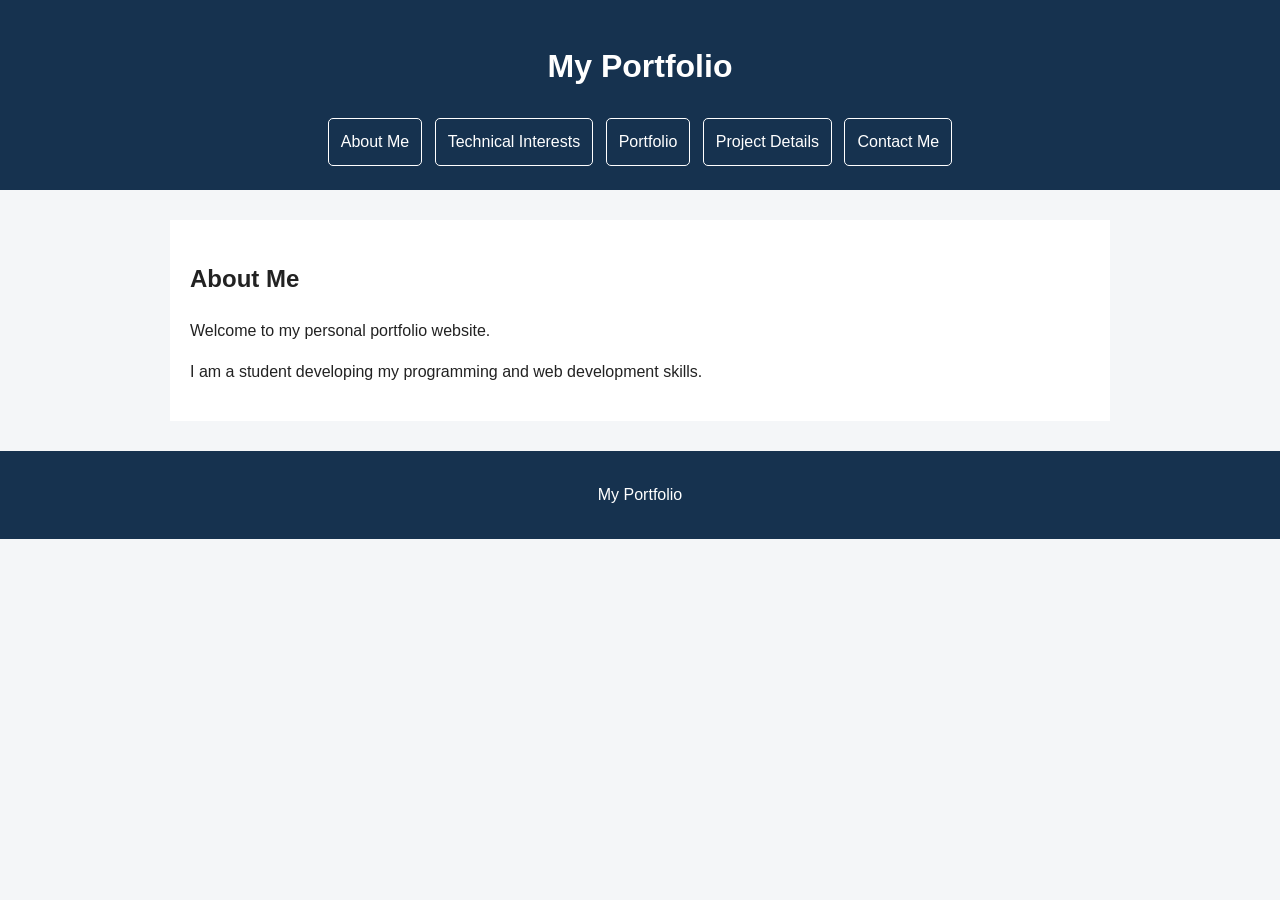
==== index.html @ 248ef8e6 "Add files via upload" ====
<!DOCTYPE html>
<html lang="en">
<head>
    <meta charset="UTF-8">
    <meta name="viewport" content="width=device-width, initial-scale=1.0">
    <title>My Portfolio</title>
    <link rel="stylesheet" href="style.css">
</head>
<body>

   
<header>
    <h1>My Portfolio</h1>
    <nav aria-label="Main navigation">
        <a href="index.html">About Me</a>
        <a href="interests.html">Technical Interests</a>
        <a href="portfolio.html">Portfolio</a>
        <a href="project-details.html">Project Details</a>
        <a href="contact.html">Contact Me</a>
    </nav>
</header>


    <main>
        <h2>About Me</h2>
        <p>Welcome to my personal portfolio website.</p>
        <p>I am a student developing my programming and web development skills.</p>
    </main>

    <footer>
        <p>My Portfolio</p>
    </footer>

</body>
</html>
---- style.css ----
body {
    font-family: Arial, sans-serif;
    margin: 0;
    padding: 0;
    background-color: #f4f6f8;
    color: #222222;
    line-height: 1.6;
}

header {
    background-color: #16324f;
    color: white;
    padding: 20px;
    text-align: center;
}

main {
    max-width: 900px;
    margin: 30px auto;
    padding: 20px;
    background-color: white;
}

footer {
    text-align: center;
    padding: 15px;
    background-color: #16324f;
    color: white;
}

nav {
    margin-top: 15px;
}

nav a {
    display: inline-block;
    color: white;
    background-color: #16324f;
    padding: 10px 12px;
    margin: 4px;
    text-decoration: none;
    border: 1px solid white;
    border-radius: 5px;
}

nav a:hover,
nav a:focus {
    background-color: white;
    color: #16324f;
    text-decoration: underline;
}

/* Contact form layout */
#contact-form {
    display: flex;
    flex-direction: column;
    gap: 10px;
    max-width: 500px;
}

#contact-form label {
    display: block;
    font-weight: bold;
}

#contact-form input,
#contact-form textarea {
    width: 100%;
    box-sizing: border-box;
    padding: 10px;
    border: 1px solid #555;
    border-radius: 4px;
    font: inherit;
}

#contact-form button {
    padding: 12px;
    background-color: #16324f;
    color: white;
    border: 2px solid #16324f;
    border-radius: 5px;
    cursor: pointer;
    font: inherit;
}

#contact-form button:hover,
#contact-form button:focus {
    background-color: white;
    color: #16324f;
}
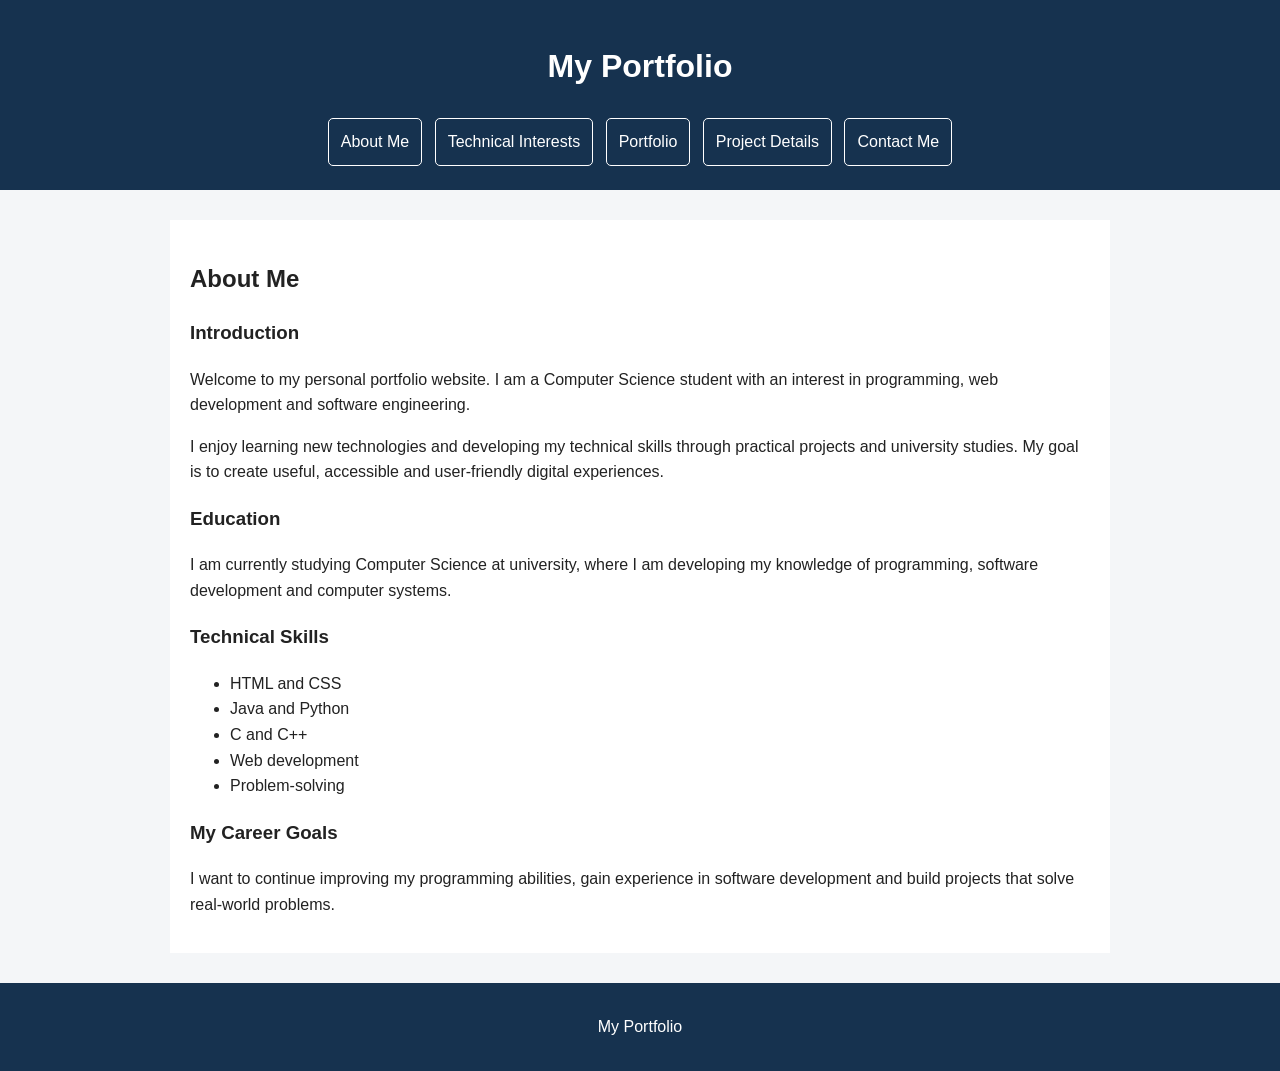
==== commit 3d8aae03: "updated the about me page content" ====
--- a/index.html
+++ b/index.html
@@ -23,11 +23,53 @@
 
 
     <main>
-        <h2>About Me</h2>
-        <p>Welcome to my personal portfolio website.</p>
-        <p>I am a student developing my programming and web development skills.</p>
-    </main>
+    <h2>About Me</h2>
 
+    <section>
+        <h3>Introduction</h3>
+        <p>
+            Welcome to my personal portfolio website. I am a Computer Science
+            student with an interest in programming, web development and
+            software engineering.
+        </p>
+
+        <p>
+            I enjoy learning new technologies and developing my technical
+            skills through practical projects and university studies.
+            My goal is to create useful, accessible and user-friendly
+            digital experiences.
+        </p>
+    </section>
+
+    <section>
+        <h3>Education</h3>
+        <p>
+            I am currently studying Computer Science at university,
+            where I am developing my knowledge of programming,
+            software development and computer systems.
+        </p>
+    </section>
+
+    <section>
+        <h3>Technical Skills</h3>
+        <ul>
+            <li>HTML and CSS</li>
+            <li>Java and Python</li>
+            <li>C and C++</li>
+            <li>Web development</li>
+            <li>Problem-solving</li>
+        </ul>
+    </section>
+
+    <section>
+        <h3>My Career Goals</h3>
+        <p>
+            I want to continue improving my programming abilities,
+            gain experience in software development and build
+            projects that solve real-world problems.
+        </p>
+    </section>
+</main>
     <footer>
         <p>My Portfolio</p>
     </footer>
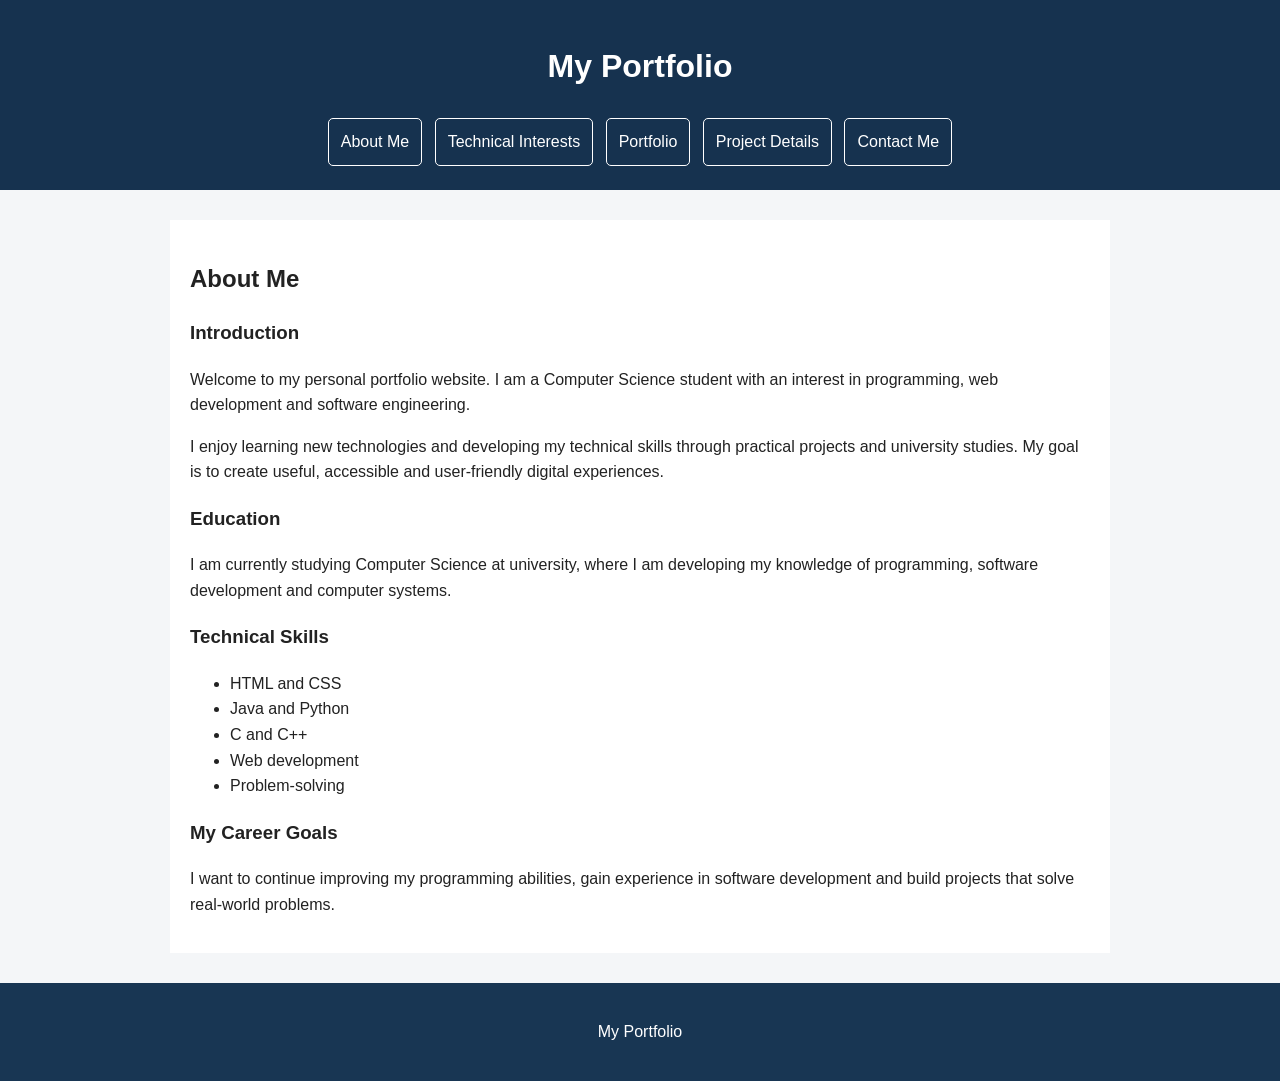
==== commit 97e23026: "Update index.html" ====
--- a/index.html
+++ b/index.html
@@ -1,3 +1,4 @@
+
 
 <!DOCTYPE html>
 <html lang="en">
@@ -70,6 +71,8 @@
         </p>
     </section>
 </main>
+
+</p>
     <footer>
         <p>My Portfolio</p>
     </footer>
--- a/style.css
+++ b/style.css
@@ -1,3 +1,4 @@
+
 
 body {
     font-family: Arial, sans-serif;
@@ -90,3 +91,131 @@
     color: #16324f;
 }
 
+/* Technical interests image */
+main img {
+    display: block;
+    width: 100%;
+    max-width: 600px;
+    height: auto;
+    margin: 20px auto;
+    border-radius: 8px;
+}
+
+/* Technical skills progress bars */
+
+.skill {
+    margin-bottom: 20px;
+}
+
+.skill p {
+    display: flex;
+    justify-content: space-between;
+    font-weight: bold;
+    margin-bottom: 8px;
+}
+
+.skill p span {
+    font-weight: normal;
+    color: #555;
+}
+
+.skill-bar {
+    width: 100%;
+    height: 12px;
+    background-color: #e0e0e0;
+    border-radius: 10px;
+    overflow: hidden;
+}
+
+.skill-level {
+    width: 60%;
+    height: 100%;
+    background-color: #183653;
+    border-radius: 10px;
+}
+
+figure img,
+.ai-image img {
+    display: block;
+    width: 100%;
+    max-width: 600px;
+    height: auto;
+    margin: 0 auto;
+    border-radius: 8px;
+}
+
+.ai-image {
+    text-align: center;
+    margin: 5px auto;
+}
+
+.ai-image p {
+    font-size: 14px;
+    color: #555;
+    margin: 5px 0;
+}
+.interest-image {
+    display: block;
+    width: 100%;
+    max-width: 600px;
+    height: auto;
+    min-height: 0;
+    margin: 10px auto;
+    border-radius: 8px;
+}
+/* Portfolio project cards */
+#projects section {
+    background-color: #f4f6f8;
+    padding: 20px;
+    margin-bottom: 20px;
+    border-radius: 10px;
+    border-left: 5px solid #183653;
+}
+
+#projects section h3 {
+    color: #183653;
+    margin-top: 0;
+}
+
+#projects section a {
+    color: #183653;
+    font-weight: bold;
+}
+
+#projects section a:hover {
+    text-decoration: none;
+}
+.project-tags {
+    display: flex;
+    flex-wrap: wrap;
+    gap: 10px;
+    margin: 10px 0 15px;
+}
+
+.project-tags span {
+    display: inline-block;
+    background-color: #183653;
+    color: white;
+    padding: 6px 12px;
+    border-radius: 15px;
+    font-size: 13px;
+    font-weight: bold;
+}
+/* Project card hover effect */
+.project-card {
+    transition: transform 0.3s ease, box-shadow 0.3s ease;
+}
+
+.project-card:hover {
+    transform: translateY(-5px);
+    box-shadow: 0 8px 18px rgba(0, 0, 0, 0.12);
+}
+footer {
+    background-color: #183653;
+    color: white;
+    text-align: center;
+    padding: 20px;
+    margin-top: 20px;
+}
+
+
